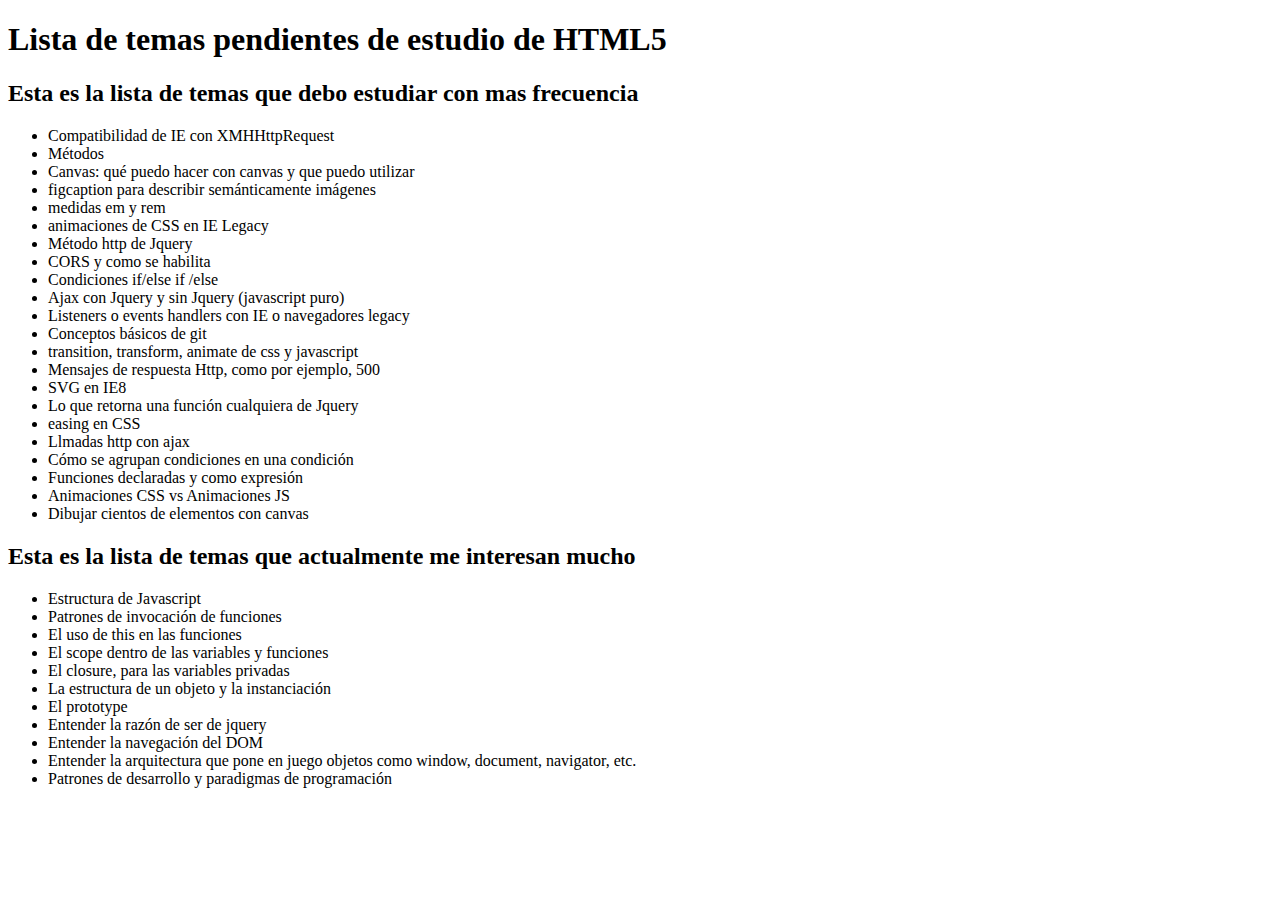
==== examen/examen.html @ 8aed0299 "Web4TaGEn Completo Reordenado" ====
<!DOCTYPE html>
<html lang = "es">
<head>
	<title>Pendientes de repasar</title>
	<meta charset = "utf-8">
	<meta name = "description" content = "Unos apuntes sobre lo que debo estudiar">
	<link rel="stylesheet" href="normalize.css">
	<link rel="stylesheet" href="estilos.css">
	<script src = "script.js"></script>
</head>
<body>
	<header>
		<h1>Lista de temas pendientes de estudio de HTML5</h1>
	</header>
	<section>
		<article>
			<div>
				<h2>Esta es la lista de temas que debo estudiar con mas frecuencia</h2>
				<ul>
					<li>Compatibilidad de IE con XMHHttpRequest</li>
					<li>Métodos</li>
					<li>Canvas: qué puedo hacer con canvas y que puedo utilizar</li>
					<li>figcaption para describir semánticamente imágenes</li>
					<li>medidas em y rem</li>
					<li>animaciones de CSS en IE Legacy</li>
					<li>Método http de Jquery</li>
					<li>CORS y como se habilita</li>
					<li>Condiciones if/else if /else</li>
					<li>Ajax con Jquery y sin Jquery (javascript puro)</li>
					<li>Listeners o events handlers con IE o navegadores legacy</li>
					<li>Conceptos básicos de git</li>
					<li>transition, transform, animate de css y javascript</li>
					<li>Mensajes de respuesta Http, como por ejemplo, 500</li>
					<li>SVG en IE8</li>
					<li>Lo que retorna una función cualquiera de Jquery</li>
					<li>easing en CSS</li>
					<li>Llmadas http con ajax</li>
					<li>Cómo se agrupan condiciones en una condición</li>
					<li>Funciones declaradas y como expresión</li>
					<li>Animaciones CSS vs Animaciones JS</li>
					<li>Dibujar cientos de elementos con canvas</li>
				</ul>
			</div>
			<div>
				<h2>Esta es la lista de temas que actualmente me interesan mucho</h2>
				<ul>
					<li>Estructura de Javascript</li>
					<li>Patrones de invocación de funciones</li>
					<li>El uso de this en las funciones</li>
					<li>El scope dentro de las variables y funciones</li>
					<li>El closure, para las variables privadas</li>
					<li>La estructura de un objeto y la instanciación</li>
					<li>El prototype</li>
					<li>Entender la razón de ser de jquery</li>
					<li>Entender la navegación del DOM</li>
					<li>Entender la arquitectura que pone en juego objetos como window, document, navigator, etc.</li>
					<li>Patrones de desarrollo y paradigmas de programación</li>
				</ul>
			</div>
		</article>
	</section>

</body>
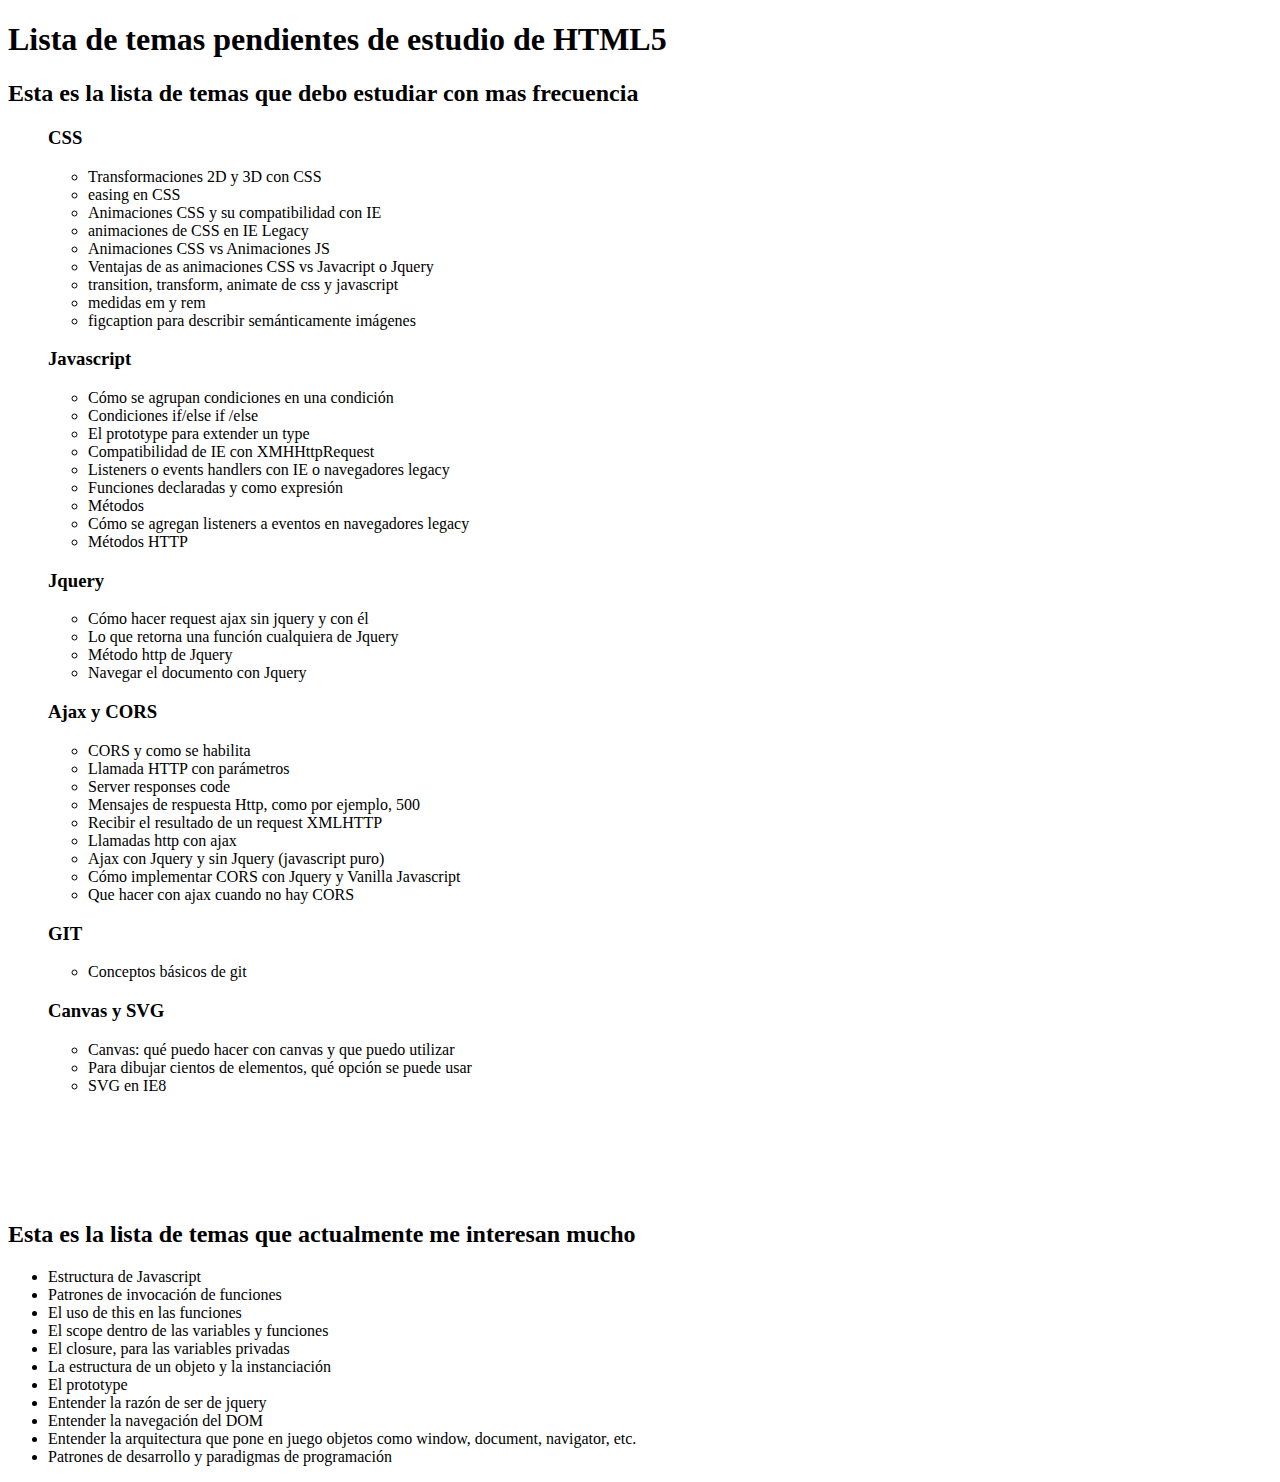
==== commit 2649a73e: "Transitions y Transforms en CSS3" ====
--- a/examen/examen.html
+++ b/examen/examen.html
@@ -17,31 +17,73 @@
 			<div>
 				<h2>Esta es la lista de temas que debo estudiar con mas frecuencia</h2>
 				<ul>
-					<li>Compatibilidad de IE con XMHHttpRequest</li>
-					<li>Métodos</li>
-					<li>Canvas: qué puedo hacer con canvas y que puedo utilizar</li>
-					<li>figcaption para describir semánticamente imágenes</li>
-					<li>medidas em y rem</li>
-					<li>animaciones de CSS en IE Legacy</li>
-					<li>Método http de Jquery</li>
-					<li>CORS y como se habilita</li>
-					<li>Condiciones if/else if /else</li>
-					<li>Ajax con Jquery y sin Jquery (javascript puro)</li>
-					<li>Listeners o events handlers con IE o navegadores legacy</li>
+					<h3>CSS</h3>
+					<ul>
+						<li>Transformaciones 2D y 3D con CSS</li>
+						<li>easing en CSS</li>
+						<li>Animaciones CSS y su compatibilidad con IE</li>
+						<li>animaciones de CSS en IE Legacy</li>
+						<li>Animaciones CSS vs Animaciones JS</li>
+						<li>Ventajas de as animaciones CSS vs Javacript o Jquery</li>
+						<li>transition, transform, animate de css y javascript</li>
+						<li>medidas em y rem</li>
+						<li>figcaption para describir semánticamente imágenes</li>
+					</ul>
+					<h3>Javascript</h3>
+					<ul>
+						<li>Cómo se agrupan condiciones en una condición</li>
+						<li>Condiciones if/else if /else</li>
+						<li>El prototype para extender un type</li>
+						<li>Compatibilidad de IE con XMHHttpRequest</li>
+						<li>Listeners o events handlers con IE o navegadores legacy</li>
+						<li>Funciones declaradas y como expresión</li>
+						<li>Métodos</li>
+						<li>Cómo se agregan listeners a eventos en navegadores legacy</li>
+						<li>Métodos HTTP</li>
+					</ul>
+					<h3>Jquery</h3>
+					<ul>
+						<li>Cómo hacer request ajax sin jquery y con él</li>
+						<li>Lo que retorna una función cualquiera de Jquery</li>
+						<li>Método http de Jquery</li>
+						<li>Navegar el documento con Jquery</li>
+
+					</ul>
+
+					<h3>Ajax y CORS</h3>
+					<ul>
+						<li>CORS y como se habilita</li>
+						<li>Llamada HTTP con parámetros</li>
+						<li>Server responses code</li>
+						<li>Mensajes de respuesta Http, como por ejemplo, 500</li>
+						<li>Recibir el resultado de un request XMLHTTP</li>
+						<li>Llamadas http con ajax</li>
+						<li>Ajax con Jquery y sin Jquery (javascript puro)</li>
+						<li>Cómo implementar CORS con Jquery y Vanilla Javascript</li>
+						<li>Que hacer con ajax cuando no hay CORS</li>
+					</ul>
+
+					<h3>GIT</h3>
+					<ul>
 					<li>Conceptos básicos de git</li>
-					<li>transition, transform, animate de css y javascript</li>
-					<li>Mensajes de respuesta Http, como por ejemplo, 500</li>
-					<li>SVG en IE8</li>
-					<li>Lo que retorna una función cualquiera de Jquery</li>
-					<li>easing en CSS</li>
-					<li>Llmadas http con ajax</li>
-					<li>Cómo se agrupan condiciones en una condición</li>
-					<li>Funciones declaradas y como expresión</li>
-					<li>Animaciones CSS vs Animaciones JS</li>
-					<li>Dibujar cientos de elementos con canvas</li>
+					</ul>
+
+					
+					<h3>Canvas y SVG</h3>
+					<ul>						
+						<li>Canvas: qué puedo hacer con canvas y que puedo utilizar</li>
+						<li>Para dibujar cientos de elementos, qué opción se puede usar</li>
+						<li>SVG en IE8</li>	
+					</ul>	
+
+
 				</ul>
 			</div>
-			<div>
+			</br>
+			</br>
+			</br>
+			</br>
+			</br>
 				<h2>Esta es la lista de temas que actualmente me interesan mucho</h2>
 				<ul>
 					<li>Estructura de Javascript</li>
